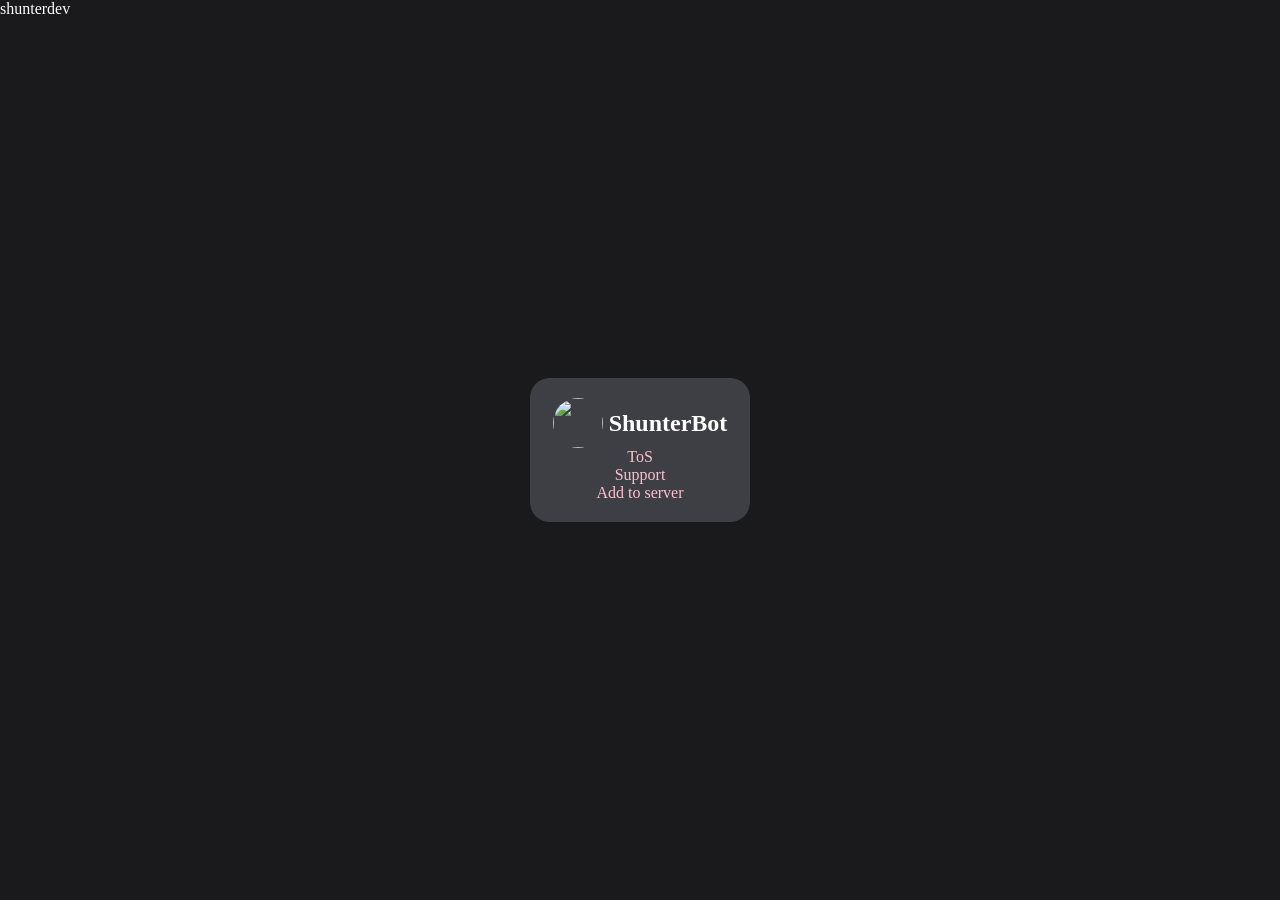
==== index.html @ ed69fe45 "Create index.html" ====
<!DOCTYPE html>
<html>

<head>
    <meta charset="UTF-8">
    <meta name="viewport" content="width=device-width, initial-scale=1.0">
    <link rel="icon" sizes="192x192" href="files/shunterdev.png">
    <title>ShunterDev</title>
    <link rel="stylesheet" href="https://oguzki.github.io/font-base/fonts.css">
</head>

<style>
    * {
        margin: 0px;
        padding: 0px;
        border: 0px;
        outline: 0;
    }

    html,
    body {
        height: 100%;
        width: 100%;
        background-color: #1A1A1D;
        font-family: PixelifySans-Regular;
    }

    header {
        color: white;
        position: fixed;
    }

    .name {
        color: white;
        text-align: center;
        margin: 0px 5px;
    }

    main {
        width: 100%;
        height: 100%;
        display: flex;
        justify-content: center;
        align-items: center;
    }

    .project {
        display: flex;
        justify-content: center;
        align-items: center;
        flex-direction: column;
        color: white;
        background-color: #3e3e45;
        border-radius: 20px;
        padding: 20px 20px;
    }

    .subproject {
        display: flex;
        justify-content: center;
        align-items: center;
    }

    .project-logo {
        width: 50px;
        height: 50px;
        margin: 0px 3px;
        border-radius: 100px;
    }

    .project-name {
        margin: 0px 3px;
    }

    .link {
        color: pink;
        text-decoration: none;
        transition: .5s;
    }

    .link:hover {
        color: white;
    }
</style>

<body>
    <header>
        <p>shunterdev</p>
    </header>
    <main>
        <div class="project">
            <div class="subproject">
                <img src="files/shunterdev.png" class="project-logo">
                <h2 class="project-name">ShunterBot</h2>
            </div>
            <p><a href="https://ShunterDev.github.io/tos" class="link">ToS</a></p>
            <p><a href="https://ShunterDev.github.io/support" class="link">Support</a></p>
            <p><a href="https://discord.com/oauth2/authorize?client_id=1025833623808659597&permissions=8&integration_type=0&scope=bot"
                    class="link">Add to server</a></p>
        </div>
    </main>
</body>

</html>
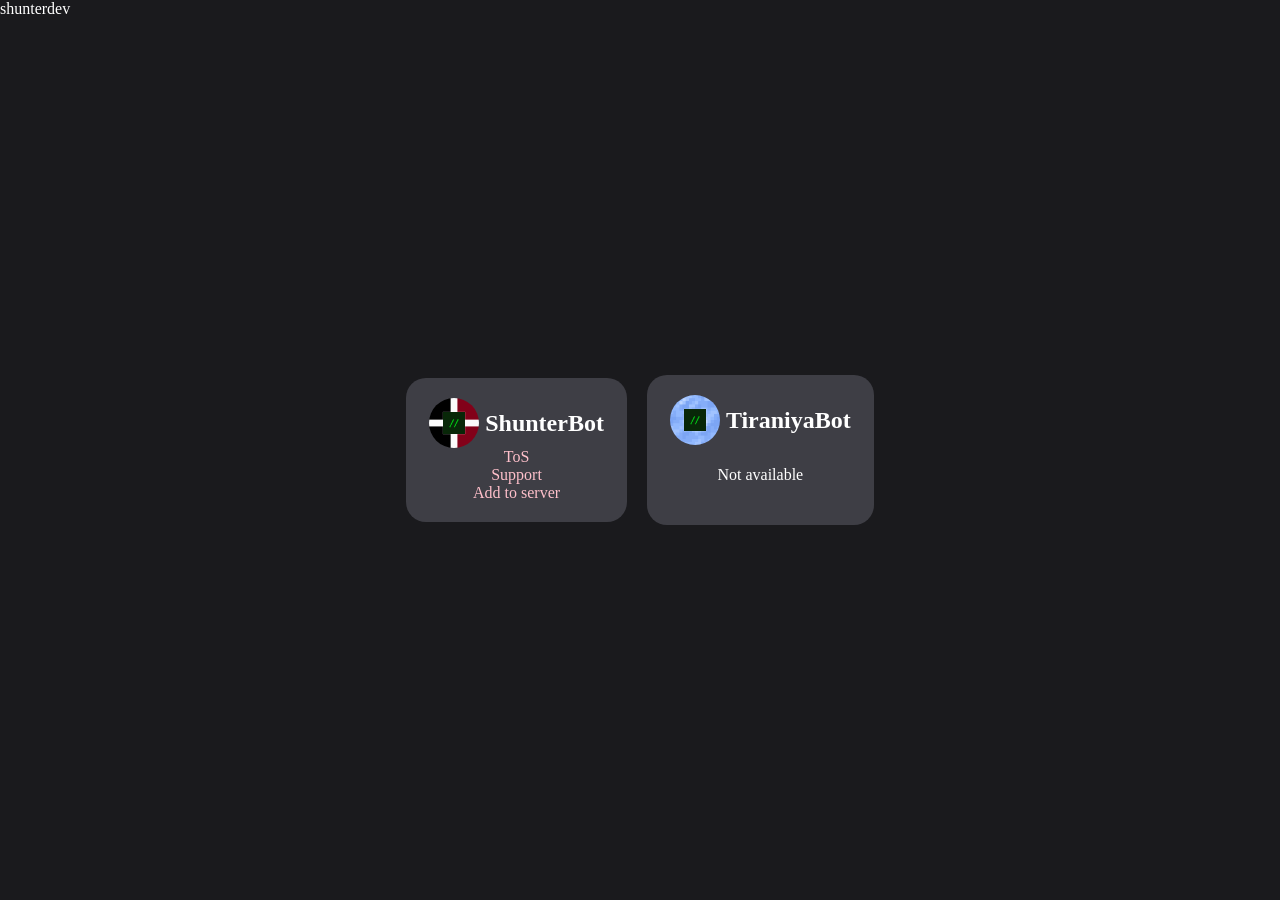
==== commit b86a2f92: "upd" ====
--- a/index.html
+++ b/index.html
@@ -6,81 +6,11 @@
     <meta name="viewport" content="width=device-width, initial-scale=1.0">
     <link rel="icon" sizes="192x192" href="files/shunterdev.png">
     <title>ShunterDev</title>
+    <link rel="stylesheet" href="css/index.css">
     <link rel="stylesheet" href="https://oguzki.github.io/font-base/fonts.css">
 </head>
 
 <style>
-    * {
-        margin: 0px;
-        padding: 0px;
-        border: 0px;
-        outline: 0;
-    }
-
-    html,
-    body {
-        height: 100%;
-        width: 100%;
-        background-color: #1A1A1D;
-        font-family: PixelifySans-Regular;
-    }
-
-    header {
-        color: white;
-        position: fixed;
-    }
-
-    .name {
-        color: white;
-        text-align: center;
-        margin: 0px 5px;
-    }
-
-    main {
-        width: 100%;
-        height: 100%;
-        display: flex;
-        justify-content: center;
-        align-items: center;
-    }
-
-    .project {
-        display: flex;
-        justify-content: center;
-        align-items: center;
-        flex-direction: column;
-        color: white;
-        background-color: #3e3e45;
-        border-radius: 20px;
-        padding: 20px 20px;
-    }
-
-    .subproject {
-        display: flex;
-        justify-content: center;
-        align-items: center;
-    }
-
-    .project-logo {
-        width: 50px;
-        height: 50px;
-        margin: 0px 3px;
-        border-radius: 100px;
-    }
-
-    .project-name {
-        margin: 0px 3px;
-    }
-
-    .link {
-        color: pink;
-        text-decoration: none;
-        transition: .5s;
-    }
-
-    .link:hover {
-        color: white;
-    }
 </style>
 
 <body>
@@ -98,6 +28,15 @@
             <p><a href="https://discord.com/oauth2/authorize?client_id=1025833623808659597&permissions=8&integration_type=0&scope=bot"
                     class="link">Add to server</a></p>
         </div>
+        <div class="project">
+            <div class="subproject">
+                <img src="files/tiraniyabot.png" class="project-logo">
+                <h2 class="project-name">TiraniyaBot</h2>
+            </div>
+            <p>ㅤ</p>
+            <p>Not available</p>
+            <p>ㅤ</p>
+        </div>
     </main>
 </body>
 
--- a/css/index.css
+++ b/css/index.css
@@ -0,0 +1,92 @@
+* {
+    margin: 0px;
+    padding: 0px;
+    border: 0px;
+    outline: 0;
+}
+
+html,
+body {
+    height: 100%;
+    width: 100%;
+    background-color: #1A1A1D;
+    font-family: PixelifySans-Regular;
+}
+
+header {
+    color: white;
+    position: fixed;
+}
+
+.name {
+    color: white;
+    text-align: center;
+    margin: 0px 5px;
+}
+
+@media (min-width: 601px) {
+    .project {
+        display: flex;
+        justify-content: center;
+        align-items: center;
+        flex-direction: column;
+        color: white;
+        background-color: #3e3e45;
+        border-radius: 20px;
+        padding: 20px 20px;
+        margin: 0px 10px;
+    }
+}
+
+@media (max-width: 600px) {
+    main {
+        flex-direction: column;
+    }
+
+    .project {
+        display: flex;
+        justify-content: center;
+        align-items: center;
+        flex-direction: column;
+        color: white;
+        background-color: #3e3e45;
+        border-radius: 20px;
+        padding: 20px 20px;
+        margin: 10px 0px;
+    }
+}
+
+main {
+    width: 100%;
+    height: 100%;
+    display: flex;
+    justify-content: center;
+    align-items: center;
+}
+
+.subproject {
+    display: flex;
+    justify-content: center;
+    align-items: center;
+}
+
+.project-logo {
+    width: 50px;
+    height: 50px;
+    margin: 0px 3px;
+    border-radius: 100px;
+}
+
+.project-name {
+    margin: 0px 3px;
+}
+
+.link {
+    color: pink;
+    text-decoration: none;
+    transition: .5s;
+}
+
+.link:hover {
+    color: white;
+}
